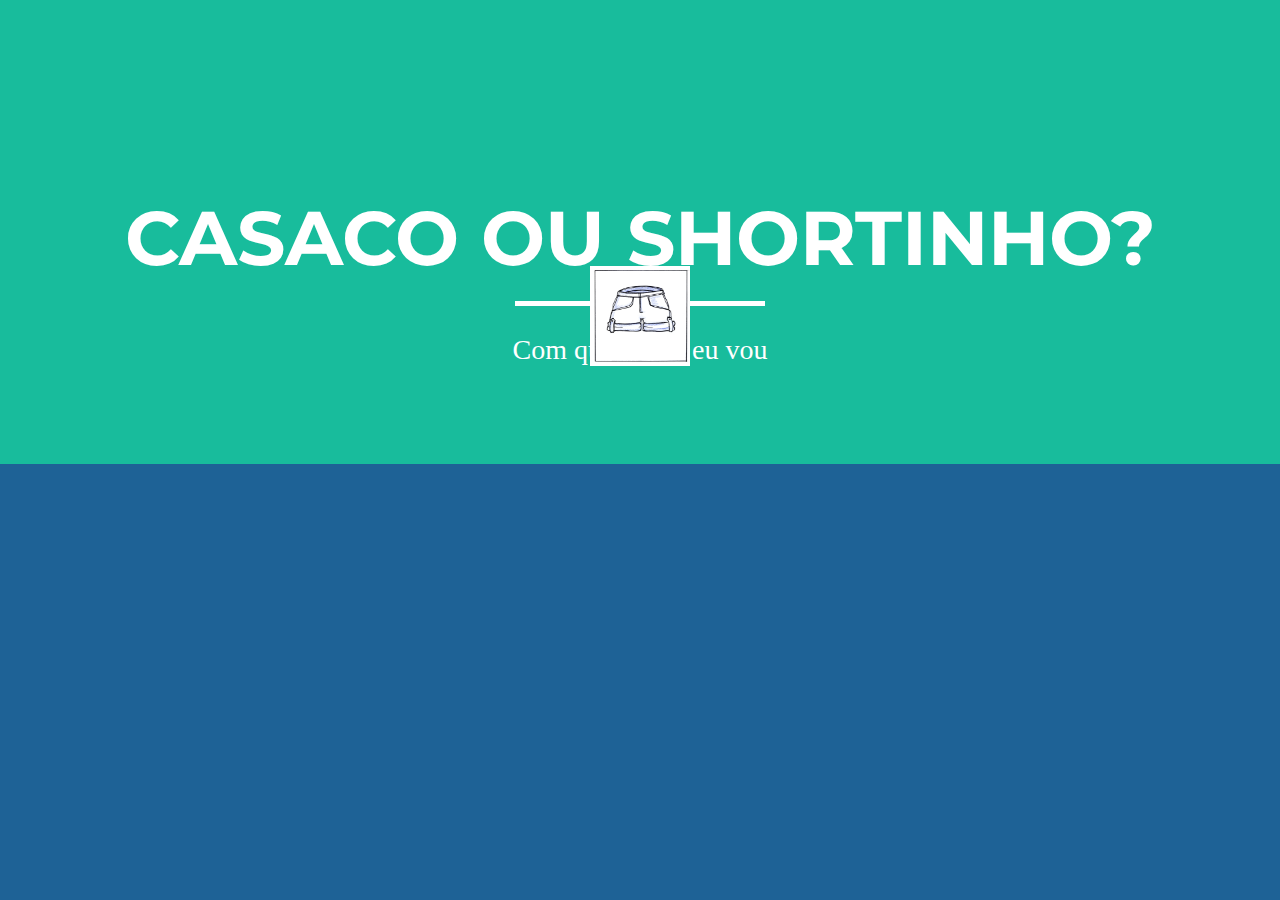
==== src/index.html @ b1571770 "First Commit" ====
<!doctype html>
<html lang="en">
	<head>
		<meta charset="utf-8">
		<meta charset="utf-8">
    <meta http-equiv="X-UA-Compatible" content="IE=edge">
    <meta name="viewport" content="width=device-width, initial-scale=1">
    <meta name="description" content="">
    <meta name="author" content="">

    <title>Freelancer - Start Bootstrap Theme</title>

    <!-- Bootstrap Core CSS - Uses Bootswatch Flatly Theme: http://bootswatch.com/flatly/ -->
    <link href="css/bootstrap.min.css" rel="stylesheet">

    <!-- Custom CSS -->
    <link href="css/freelancer.css" rel="stylesheet">

    <!-- Custom Fonts -->
    <link href="font-awesome/css/font-awesome.min.css" rel="stylesheet" type="text/css">
    <link href="http://fonts.googleapis.com/css?family=Montserrat:400,700" rel="stylesheet" type="text/css">
    <link href="http://fonts.googleapis.com/css?family=Lato:400,700,400italic,700italic" rel="stylesheet" type="text/css">


		<meta name="description" content="Ubiqua Application">
		<meta name="author" content="UFF students">

		<link rel="stylesheet" href="css/reset.css">
		<link rel="stylesheet" href="css/styles.css">
		<meta name="viewport" content="width=device-width, initial-scale=1, maximum-scale=1, user-scalable=no">

		<!--[if lt IE 9]>
			<script src="js/html5.js"></script>
		<![endif]-->
	</head>

	<body>
		<header>
        <div class="container">
            <div class="row">

			<div class="col-lg-12">
			<figure class="img-responsive roupa rodar">
				 <img src="img/shortinho.gif" alt="Sun or moon depending on luminosity of the region">
			</figure>
                    
                    <div class="intro-text">
                        <span class="name">Casaco ou Shortinho?</span>
                        <hr class="star-light">
                        <span class="skills" id="estado">Com que roupa eu vou</span>
                    </div>
                </div>
			</div>
            </div>



		<script src="js/jquery-2.1.4.min.js"></script>
		<script src="js/scripts.js"></script>
	</body>
</html>
---- src/css/freelancer.css ----
/*!
 * Start Bootstrap - Freelancer Bootstrap Theme (http://startbootstrap.com)
 * Code licensed under the Apache License v2.0.
 * For details, see http://www.apache.org/licenses/LICENSE-2.0.
 */

body {
    overflow-x: hidden;
}

p {
    font-size: 20px;
}

p.small {
    font-size: 16px;
}

a,
a:hover,
a:focus,
a:active,
a.active {
    outline: 0;
    color: #18bc9c;
}

h1,
h2,
h3,
h4,
h5,
h6 {
    text-transform: uppercase;
    font-family: Montserrat,"Helvetica Neue",Helvetica,Arial,sans-serif;
    font-weight: 700;
}

hr.star-light,
hr.star-primary {
    margin: 25px auto 30px;
    padding: 0;
    max-width: 250px;
    border: 0;
    border-top: solid 5px;
    text-align: center;
}

hr.star-light:after,
hr.star-primary:after {
    content: "\f005";
    display: inline-block;
    position: relative;
    top: -.8em;
    padding: 0 .25em;
    font-family: FontAwesome;
    font-size: 2em;
}

hr.star-light {
    border-color: #fff;
}

hr.star-light:after {
    color: #fff;
    background-color: #18bc9c;
}

hr.star-primary {
    border-color: #2c3e50;
}

hr.star-primary:after {
    color: #2c3e50;
    background-color: #fff;
}

.img-centered {
    margin: 0 auto;
}

header {
    text-align: center;
    color: #fff;
    background: #18bc9c;
}

header .container {
    padding-top: 100px;
    padding-bottom: 50px;
}

header img {
    display: block;
    margin: 0 auto 20px;
}

header .intro-text .name {
    display: block;
    text-transform: uppercase;
    font-family: Montserrat,"Helvetica Neue",Helvetica,Arial,sans-serif;
    font-size: 2em;
    font-weight: 700;
}

header .intro-text .skills {
    font-size: 1.25em;
    font-weight: 300;
}

@media(min-width:768px) {
    header .container {
        padding-top: 200px;
        padding-bottom: 100px;
    }

    header .intro-text .name {
        font-size: 4.75em;
    }

    header .intro-text .skills {
        font-size: 1.75em;
    }
}

@media(min-width:768px) {
    .navbar-fixed-top {
        padding: 25px 0;
        -webkit-transition: padding .3s;
        -moz-transition: padding .3s;
        transition: padding .3s;
    }

    .navbar-fixed-top .navbar-brand {
        font-size: 2em;
        -webkit-transition: all .3s;
        -moz-transition: all .3s;
        transition: all .3s;
    }

    .navbar-fixed-top.navbar-shrink {
        padding: 10px 0;
    }

    .navbar-fixed-top.navbar-shrink .navbar-brand {
        font-size: 1.5em;
    }
}

.navbar {
    text-transform: uppercase;
    font-family: Montserrat,"Helvetica Neue",Helvetica,Arial,sans-serif;
    font-weight: 700;
}

.navbar a:focus {
    outline: 0;
}

.navbar .navbar-nav {
    letter-spacing: 1px;
}

.navbar .navbar-nav li a:focus {
    outline: 0;
}

.navbar-default,
.navbar-inverse {
    border: 0;
}

section {
    padding: 100px 0;
}

section h2 {
    margin: 0;
    font-size: 3em;
}

section.success {
    color: #fff;
    background: #18bc9c;
}

section.success a,
section.success a:hover,
section.success a:focus,
section.success a:active,
section.success a.active {
    outline: 0;
    color: #2c3e50;
}

@media(max-width:767px) {
    section {
        padding: 75px 0;
    }

    section.first {
        padding-top: 75px;
    }
}

#portfolio .portfolio-item {
    right: 0;
    margin: 0 0 15px;
}

#portfolio .portfolio-item .portfolio-link {
    display: block;
    position: relative;
    margin: 0 auto;
    max-width: 400px;
}

#portfolio .portfolio-item .portfolio-link .caption {
    position: absolute;
    width: 100%;
    height: 100%;
    opacity: 0;
    background: rgba(24,188,156,.9);
    -webkit-transition: all ease .5s;
    -moz-transition: all ease .5s;
    transition: all ease .5s;
}

#portfolio .portfolio-item .portfolio-link .caption:hover {
    opacity: 1;
}

#portfolio .portfolio-item .portfolio-link .caption .caption-content {
    position: absolute;
    top: 50%;
    width: 100%;
    height: 20px;
    margin-top: -12px;
    text-align: center;
    font-size: 20px;
    color: #fff;
}

#portfolio .portfolio-item .portfolio-link .caption .caption-content i {
    margin-top: -12px;
}

#portfolio .portfolio-item .portfolio-link .caption .caption-content h3,
#portfolio .portfolio-item .portfolio-link .caption .caption-content h4 {
    margin: 0;
}

#portfolio * {
    z-index: 2;
}

@media(min-width:767px) {
    #portfolio .portfolio-item {
        margin: 0 0 30px;
    }
}

.btn-outline {
    margin-top: 15px;
    border: solid 2px #fff;
    font-size: 20px;
    color: #fff;
    background: 0 0;
    transition: all .3s ease-in-out;
}

.btn-outline:hover,
.btn-outline:focus,
.btn-outline:active,
.btn-outline.active {
    border: solid 2px #fff;
    color: #18bc9c;
    background: #fff;
}

.floating-label-form-group {
    position: relative;
    margin-bottom: 0;
    padding-bottom: .5em;
    border-bottom: 1px solid #eee;
}

.floating-label-form-group input,
.floating-label-form-group textarea {
    z-index: 1;
    position: relative;
    padding-right: 0;
    padding-left: 0;
    border: 0;
    border-radius: 0;
    font-size: 1.5em;
    background: 0 0;
    box-shadow: none!important;
    resize: none;
}

.floating-label-form-group label {
    display: block;
    z-index: 0;
    position: relative;
    top: 2em;
    margin: 0;
    font-size: .85em;
    line-height: 1.764705882em;
    vertical-align: middle;
    vertical-align: baseline;
    opacity: 0;
    -webkit-transition: top .3s ease,opacity .3s ease;
    -moz-transition: top .3s ease,opacity .3s ease;
    -ms-transition: top .3s ease,opacity .3s ease;
    transition: top .3s ease,opacity .3s ease;
}

.floating-label-form-group::not(:first-child) {
    padding-left: 14px;
    border-left: 1px solid #eee;
}

.floating-label-form-group-with-value label {
    top: 0;
    opacity: 1;
}

.floating-label-form-group-with-focus label {
    color: #18bc9c;
}

form .row:first-child .floating-label-form-group {
    border-top: 1px solid #eee;
}

footer {
    color: #fff;
}

footer h3 {
    margin-bottom: 30px;
}

footer .footer-above {
    padding-top: 50px;
    background-color: #2c3e50;
}

footer .footer-col {
    margin-bottom: 50px;
}

footer .footer-below {
    padding: 25px 0;
    background-color: #233140;
}

.btn-social {
    display: inline-block;
    width: 50px;
    height: 50px;
    border: 2px solid #fff;
    border-radius: 100%;
    text-align: center;
    font-size: 20px;
    line-height: 45px;
}

.btn:focus,
.btn:active,
.btn.active {
    outline: 0;
}

.scroll-top {
    z-index: 1049;
    position: fixed;
    right: 2%;
    bottom: 2%;
    width: 50px;
    height: 50px;
}

.scroll-top .btn {
    width: 50px;
    height: 50px;
    border-radius: 100%;
    font-size: 20px;
    line-height: 28px;
}

.scroll-top .btn:focus {
    outline: 0;
}

.portfolio-modal .modal-content {
    padding: 100px 0;
    min-height: 100%;
    border: 0;
    border-radius: 0;
    text-align: center;
    background-clip: border-box;
    -webkit-box-shadow: none;
    box-shadow: none;
}

.portfolio-modal .modal-content h2 {
    margin: 0;
    font-size: 3em;
}

.portfolio-modal .modal-content img {
    margin-bottom: 30px;
}

.portfolio-modal .modal-content .item-details {
    margin: 30px 0;
}

.portfolio-modal .close-modal {
    position: absolute;
    top: 25px;
    right: 25px;
    width: 75px;
    height: 75px;
    background-color: transparent;
    cursor: pointer;
}

.portfolio-modal .close-modal:hover {
    opacity: .3;
}

.portfolio-modal .close-modal .lr {
    z-index: 1051;
    width: 1px;
    height: 75px;
    margin-left: 35px;
    background-color: #2c3e50;
    -webkit-transform: rotate(45deg);
    -ms-transform: rotate(45deg);
    transform: rotate(45deg);
}

.portfolio-modal .close-modal .lr .rl {
    z-index: 1052;
    width: 1px;
    height: 75px;
    background-color: #2c3e50;
    -webkit-transform: rotate(90deg);
    -ms-transform: rotate(90deg);
    transform: rotate(90deg);
}

.portfolio-modal .modal-backdrop {
    display: none;
    opacity: 0;
}
.roupa img {
	width: 100px;
	height: 100px;
}
.roupa {
	padding: 0;
	margin: 0;
	position: absolute;
	left: 50%;
	top: 40%;
	margin-left: -50px;
	-webkit-transition: top 1s ease-in-out;
	transition: top 1s ease-in-out;
}
.roupa.rodar {
	-webkit-animation: spin .8s linear infinite;
	animation: spin .8s linear infinite;
}
---- src/css/styles.css ----
@-webkit-keyframes spin {
	100% {
		-webkit-transform: rotate(360deg);
		transform: rotate(360deg);
	}
}
@keyframes spin {
	100% {
		-webkit-transform: rotate(360deg);
		transform: rotate(360deg);
	}
}
html, body, .wrapper {
	width: 100%;
	height: 100%;
	background-color: #1E6296;
}
.day-time {
	height: 33.3%;
	width: 100%;
}
.morning {
	background-image: url('../img/morning.jpg');
	background-size: cover;
}
.dawn {
	background-image: url('../img/dawn.jpg');
	background-size: cover;
}
.night {
	background-image: url('../img/night.jpg');
	background-size: cover;
}
.star {
	padding: 0;
	margin: 0;
	position: absolute;
	left: 50%;
	top: 40%;
	margin-left: -50px;
	-webkit-transition: top 1s ease-in-out;
	transition: top 1s ease-in-out;
}
.star.rotate {
	-webkit-animation: spin .8s linear infinite;
	animation: spin .8s linear infinite;
}
.star img {
	width: 100px;
	height: 100px;
}
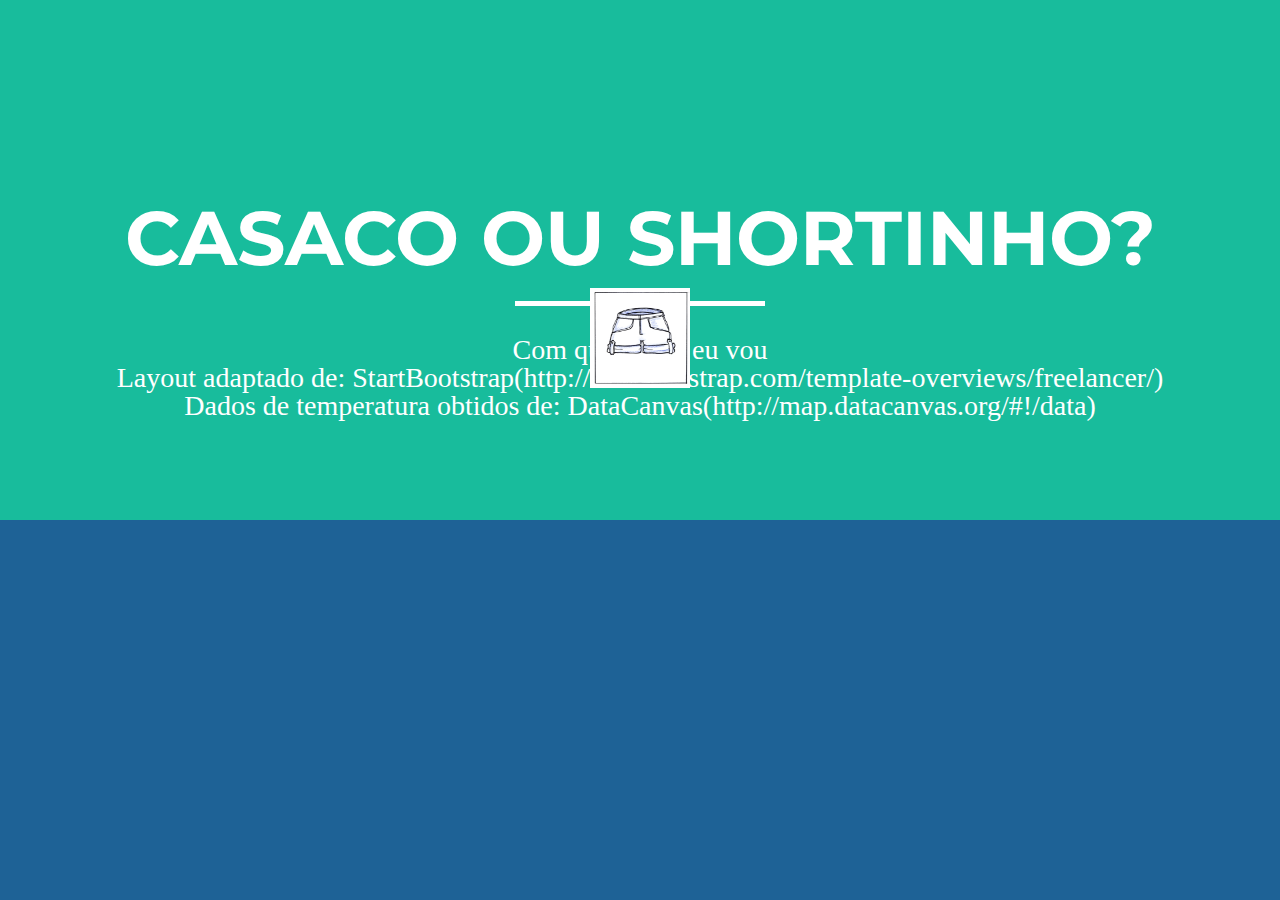
==== commit 98179a3d: "Refatoração+Créditos" ====
--- a/src/index.html
+++ b/src/index.html
@@ -3,23 +3,23 @@
 	<head>
 		<meta charset="utf-8">
 		<meta charset="utf-8">
-    <meta http-equiv="X-UA-Compatible" content="IE=edge">
-    <meta name="viewport" content="width=device-width, initial-scale=1">
-    <meta name="description" content="">
-    <meta name="author" content="">
+		<meta http-equiv="X-UA-Compatible" content="IE=edge">
+		<meta name="viewport" content="width=device-width, initial-scale=1">
+		<meta name="description" content="">
+		<meta name="author" content="">
 
-    <title>Freelancer - Start Bootstrap Theme</title>
+		<title>Casaco Ou Shortinho</title>
 
-    <!-- Bootstrap Core CSS - Uses Bootswatch Flatly Theme: http://bootswatch.com/flatly/ -->
-    <link href="css/bootstrap.min.css" rel="stylesheet">
+		<!-- Bootstrap Core CSS - Uses Bootswatch Flatly Theme: http://bootswatch.com/flatly/ -->
+		<link href="css/bootstrap.min.css" rel="stylesheet">
 
-    <!-- Custom CSS -->
-    <link href="css/freelancer.css" rel="stylesheet">
+		<!-- Custom CSS -->
+		<link href="css/freelancer.css" rel="stylesheet">
 
-    <!-- Custom Fonts -->
-    <link href="font-awesome/css/font-awesome.min.css" rel="stylesheet" type="text/css">
-    <link href="http://fonts.googleapis.com/css?family=Montserrat:400,700" rel="stylesheet" type="text/css">
-    <link href="http://fonts.googleapis.com/css?family=Lato:400,700,400italic,700italic" rel="stylesheet" type="text/css">
+		<!-- Custom Fonts -->
+		<link href="font-awesome/css/font-awesome.min.css" rel="stylesheet" type="text/css">
+		<link href="http://fonts.googleapis.com/css?family=Montserrat:400,700" rel="stylesheet" type="text/css">
+		<link href="http://fonts.googleapis.com/css?family=Lato:400,700,400italic,700italic" rel="stylesheet" type="text/css">
 
 
 		<meta name="description" content="Ubiqua Application">
@@ -36,25 +36,23 @@
 
 	<body>
 		<header>
-        <div class="container">
-            <div class="row">
-
+		<div class="container">
+			<div class="row">
 			<div class="col-lg-12">
 			<figure class="img-responsive roupa rodar">
 				 <img src="img/shortinho.gif" alt="Sun or moon depending on luminosity of the region">
 			</figure>
-                    
-                    <div class="intro-text">
-                        <span class="name">Casaco ou Shortinho?</span>
-                        <hr class="star-light">
-                        <span class="skills" id="estado">Com que roupa eu vou</span>
-                    </div>
-                </div>
+					
+					<div class="intro-text">
+						<span class="name">Casaco ou Shortinho?</span>
+						<hr class="star-light">
+						<span class="skills" id="estado">Com que roupa eu vou</span><br>
+			<span class="skills" id="credLayout">Layout adaptado de: StartBootstrap(http://startbootstrap.com/template-overviews/freelancer/)</span><br>
+			<span class="skills" id="credTemp">Dados de temperatura obtidos de: DataCanvas(http://map.datacanvas.org/#!/data)</span>
+					</div>
 			</div>
-            </div>
-
-
-
+			</div>
+		</div>
 		<script src="js/jquery-2.1.4.min.js"></script>
 		<script src="js/scripts.js"></script>
 	</body>
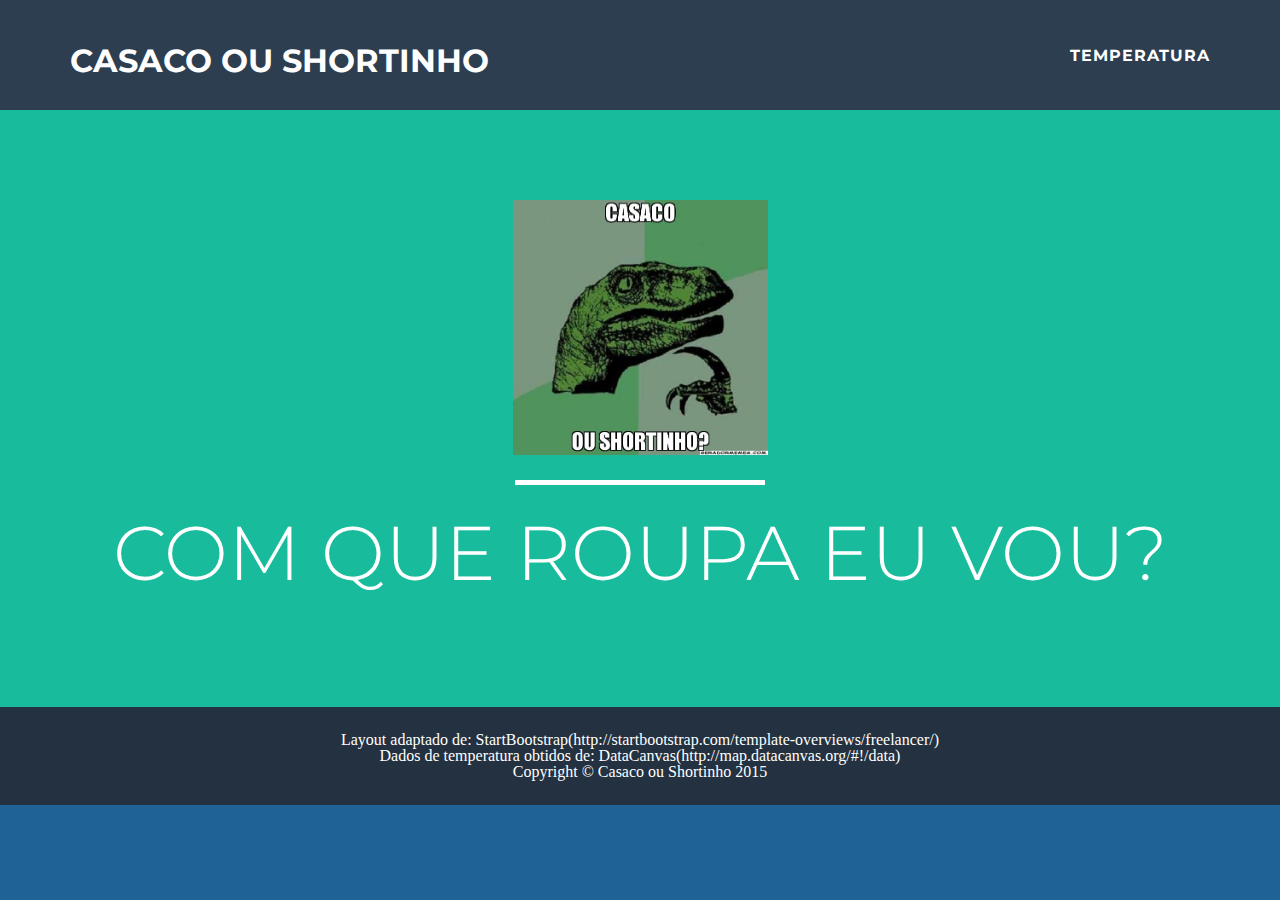
==== commit da5bd57f: "Trabalho Finalizado" ====
--- a/src/index.html
+++ b/src/index.html
@@ -1,7 +1,6 @@
 <!doctype html>
 <html lang="en">
 	<head>
-		<meta charset="utf-8">
 		<meta charset="utf-8">
 		<meta http-equiv="X-UA-Compatible" content="IE=edge">
 		<meta name="viewport" content="width=device-width, initial-scale=1">
@@ -22,9 +21,6 @@
 		<link href="http://fonts.googleapis.com/css?family=Lato:400,700,400italic,700italic" rel="stylesheet" type="text/css">
 
 
-		<meta name="description" content="Ubiqua Application">
-		<meta name="author" content="UFF students">
-
 		<link rel="stylesheet" href="css/reset.css">
 		<link rel="stylesheet" href="css/styles.css">
 		<meta name="viewport" content="width=device-width, initial-scale=1, maximum-scale=1, user-scalable=no">
@@ -35,25 +31,63 @@
 	</head>
 
 	<body>
+		<nav class="navbar navbar-default navbar-fixed-top">
+        <div class="container">
+            <!-- Brand and toggle get grouped for better mobile display -->
+            <div class="navbar-header page-scroll">
+                <button type="button" class="navbar-toggle" data-toggle="collapse" data-target="#bs-example-navbar-collapse-1">
+                    <span class="sr-only">Toggle navigation</span>
+                    <span class="icon-bar"></span>
+                    <span class="icon-bar"></span>
+                    <span class="icon-bar"></span>
+                </button>
+                <a class="navbar-brand" href="https://github.com/matheuscorrea/CasacoOuShortinho" >Casaco ou Shortinho</a>
+            </div>
+
+            <!-- Collect the nav links, forms, and other content for toggling -->
+            <div class="collapse navbar-collapse" id="bs-example-navbar-collapse-1">
+                <ul class="nav navbar-nav navbar-right">
+				   <li class="page-scroll">
+                        <a href="http://map.datacanvas.org/" id="temp">Temperatura</a>
+                    </li>
+                </ul>
+            </div>
+            <!-- /.navbar-collapse -->
+        </div>
+        <!-- /.container-fluid -->
+    </nav>
 		<header>
-		<div class="container">
+			<div class="container">
 			<div class="row">
 			<div class="col-lg-12">
-			<figure class="img-responsive roupa rodar">
-				 <img src="img/shortinho.gif" alt="Sun or moon depending on luminosity of the region">
+			<figure class="img-responsive">
+				 <img class="roupa" src="img/casacooushortinho.jpg" alt="shortinho ou casaco dependendo da temperatura">
 			</figure>
 					
 					<div class="intro-text">
-						<span class="name">Casaco ou Shortinho?</span>
 						<hr class="star-light">
-						<span class="skills" id="estado">Com que roupa eu vou</span><br>
-			<span class="skills" id="credLayout">Layout adaptado de: StartBootstrap(http://startbootstrap.com/template-overviews/freelancer/)</span><br>
-			<span class="skills" id="credTemp">Dados de temperatura obtidos de: DataCanvas(http://map.datacanvas.org/#!/data)</span>
+						<span class="name" id="estado">COM QUE ROUPA EU VOU?</span><br>
 					</div>
 			</div>
 			</div>
 		</div>
+		</header>
 		<script src="js/jquery-2.1.4.min.js"></script>
 		<script src="js/scripts.js"></script>
+		
+	 <!-- Footer -->
+    <footer class="text-center"> 
+        <div class="footer-below">
+            <div class="container">
+                <div class="row">
+                    <span class="skills name" id="credLayout">Layout adaptado de: StartBootstrap(http://startbootstrap.com/template-overviews/freelancer/)</span><br>
+					<span class="skills name" id="credTemp">Dados de temperatura obtidos de: DataCanvas(http://map.datacanvas.org/#!/data)</span>
+					<div class="col-lg-12">
+                        Copyright &copy; Casaco ou Shortinho 2015
+                    </div>
+                </div>
+            </div>
+        </div>
+    </footer>
 	</body>
 </html>
--- a/src/css/freelancer.css
+++ b/src/css/freelancer.css
@@ -99,8 +99,8 @@
     display: block;
     text-transform: uppercase;
     font-family: Montserrat,"Helvetica Neue",Helvetica,Arial,sans-serif;
-    font-size: 2em;
-    font-weight: 700;
+    font-size: 5%;
+    font-weight: 300;
 }
 
 header .intro-text .skills {
@@ -462,14 +462,9 @@
 	height: 100px;
 }
 .roupa {
-	padding: 0;
-	margin: 0;
-	position: absolute;
-	left: 50%;
-	top: 40%;
-	margin-left: -50px;
-	-webkit-transition: top 1s ease-in-out;
-	transition: top 1s ease-in-out;
+	height: 255px;
+	width: auto;
+	
 }
 .roupa.rodar {
 	-webkit-animation: spin .8s linear infinite;
